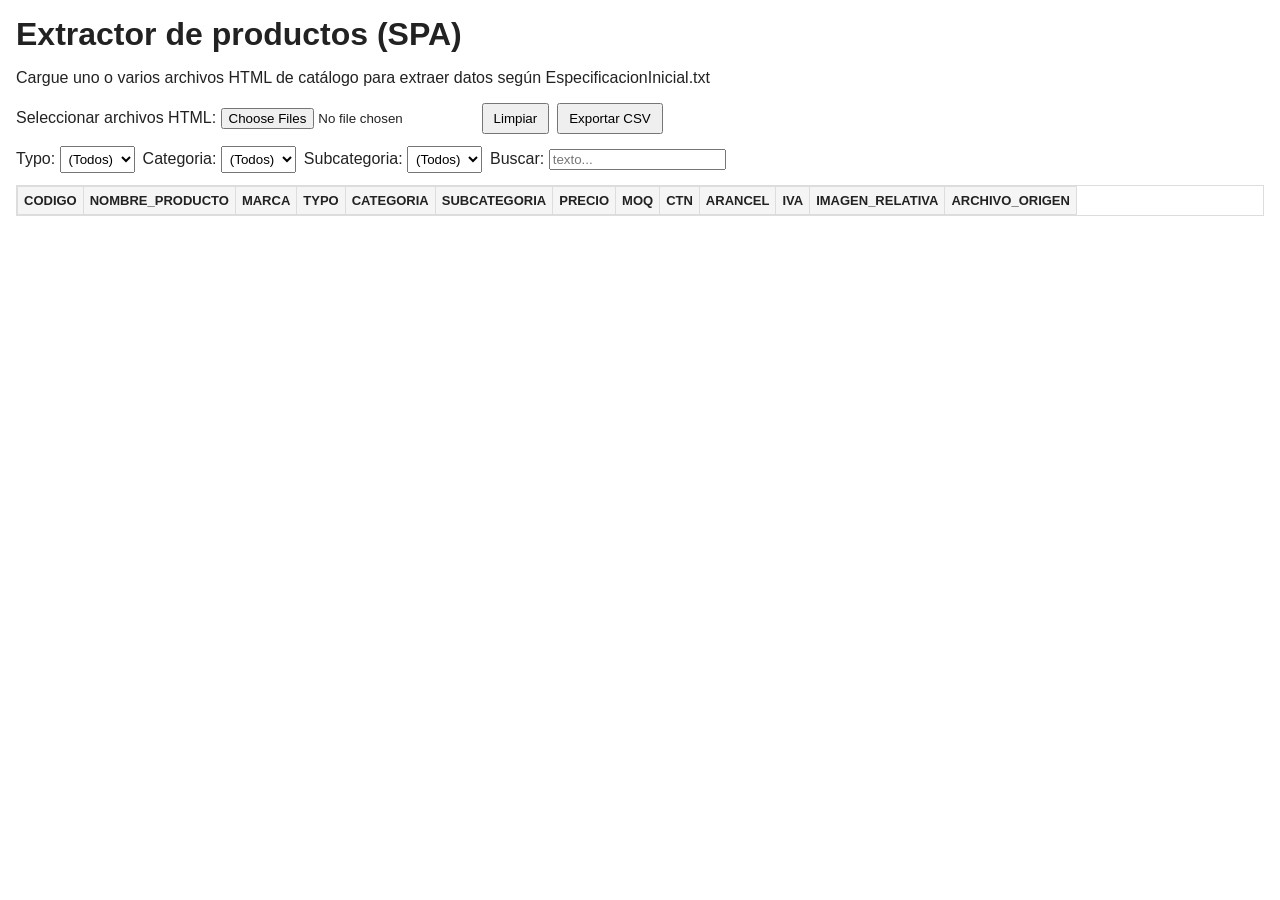
==== index.html @ dde88c33 "Extraer productos de KTC" ====
<!doctype html>
<html lang="es">
<head>
  <meta charset="utf-8">
  <meta name="viewport" content="width=device-width,initial-scale=1">
  <title>Extractor SPA - Catálogos</title>
  <link rel="stylesheet" href="styles.css">
</head>
<body>
  <header>
    <h1>Extractor de productos (SPA)</h1>
    <p>Cargue uno o varios archivos HTML de catálogo para extraer datos según EspecificacionInicial.txt</p>
  </header>
  <main>
    <section class="controls">
      <label class="file-label">Seleccionar archivos HTML:
        <input id="fileInput" type="file" accept=".htm,.html" multiple>
      </label>
      <button id="clearBtn">Limpiar</button>
      <button id="exportCsvBtn">Exportar CSV</button>
    </section>
    <section class="filters">
      <label>Typo: <select id="filterTypo"><option value="">(Todos)</option></select></label>
      <label>Categoria: <select id="filterCategoria"><option value="">(Todos)</option></select></label>
      <label>Subcategoria: <select id="filterSubcategoria"><option value="">(Todos)</option></select></label>
      <label>Buscar: <input id="search" placeholder="texto..."/></label>
    </section>
    <section class="table-wrap">
      <table id="results">
        <thead>
          <tr>
            <th>CODIGO</th>
            <th>NOMBRE_PRODUCTO</th>
            <th>MARCA</th>
            <th>TYPO</th>
            <th>CATEGORIA</th>
            <th>SUBCATEGORIA</th>
            <th>PRECIO</th>
            <th>MOQ</th>
            <th>CTN</th>
            <th>ARANCEL</th>
            <th>IVA</th>
            <th>IMAGEN_RELATIVA</th>
            <th>ARCHIVO_ORIGEN</th>
          </tr>
        </thead>
        <tbody></tbody>
      </table>
    </section>
  </main>
  <script src="app.js" defer></script>
</body>
</html>
---- styles.css ----
/* Minimal styles */
body{font-family: Arial, Helvetica, sans-serif;margin:16px;color:#222}
header h1{margin:0 0 8px 0}
.controls, .filters{margin:12px 0;display:flex;gap:8px;align-items:center;flex-wrap:wrap}
.file-label input{display:inline-block}
.table-wrap{overflow:auto;max-height:60vh;border:1px solid #ddd}
#results{border-collapse:collapse;table-layout:auto;width:auto;display:table}
#results th,#results td{border:1px solid #ddd;padding:6px;font-size:13px;text-align:left}
#results td{white-space:nowrap}
#results td:nth-child(7){white-space:nowrap}
#results thead{background:#f5f5f5;position:sticky;top:0}
button{padding:6px 10px}
select,input[type=text]{padding:4px}
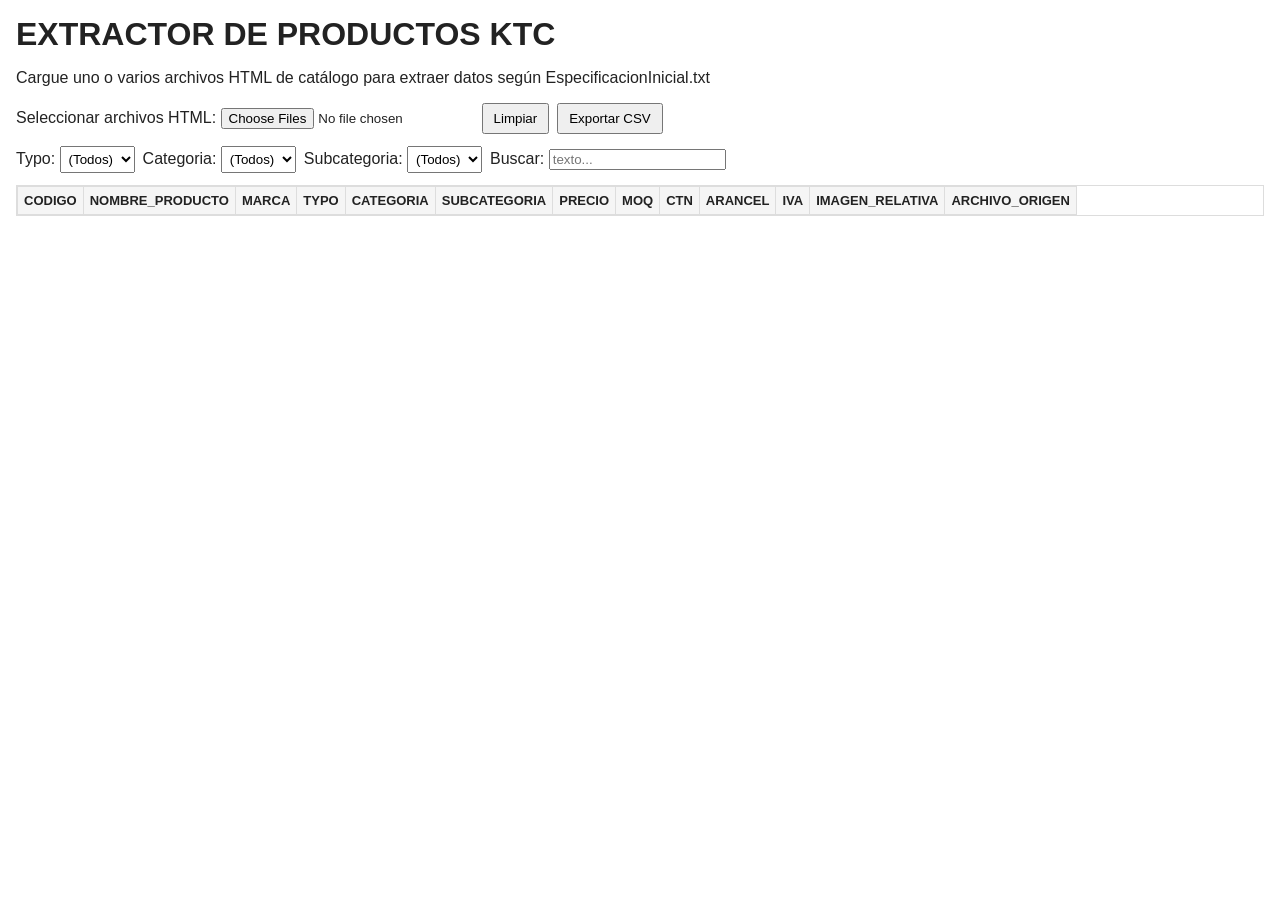
==== commit 3553ac34: "Cambia título principal a mayúsculas: EXTRACTOR DE PRODUCTOS KTC Co-authored-by: Copilot <223556219+" ====
--- a/index.html
+++ b/index.html
@@ -8,7 +8,7 @@
 </head>
 <body>
   <header>
-    <h1>Extractor de productos (SPA)</h1>
+    <h1>EXTRACTOR DE PRODUCTOS KTC</h1>
     <p>Cargue uno o varios archivos HTML de catálogo para extraer datos según EspecificacionInicial.txt</p>
   </header>
   <main>
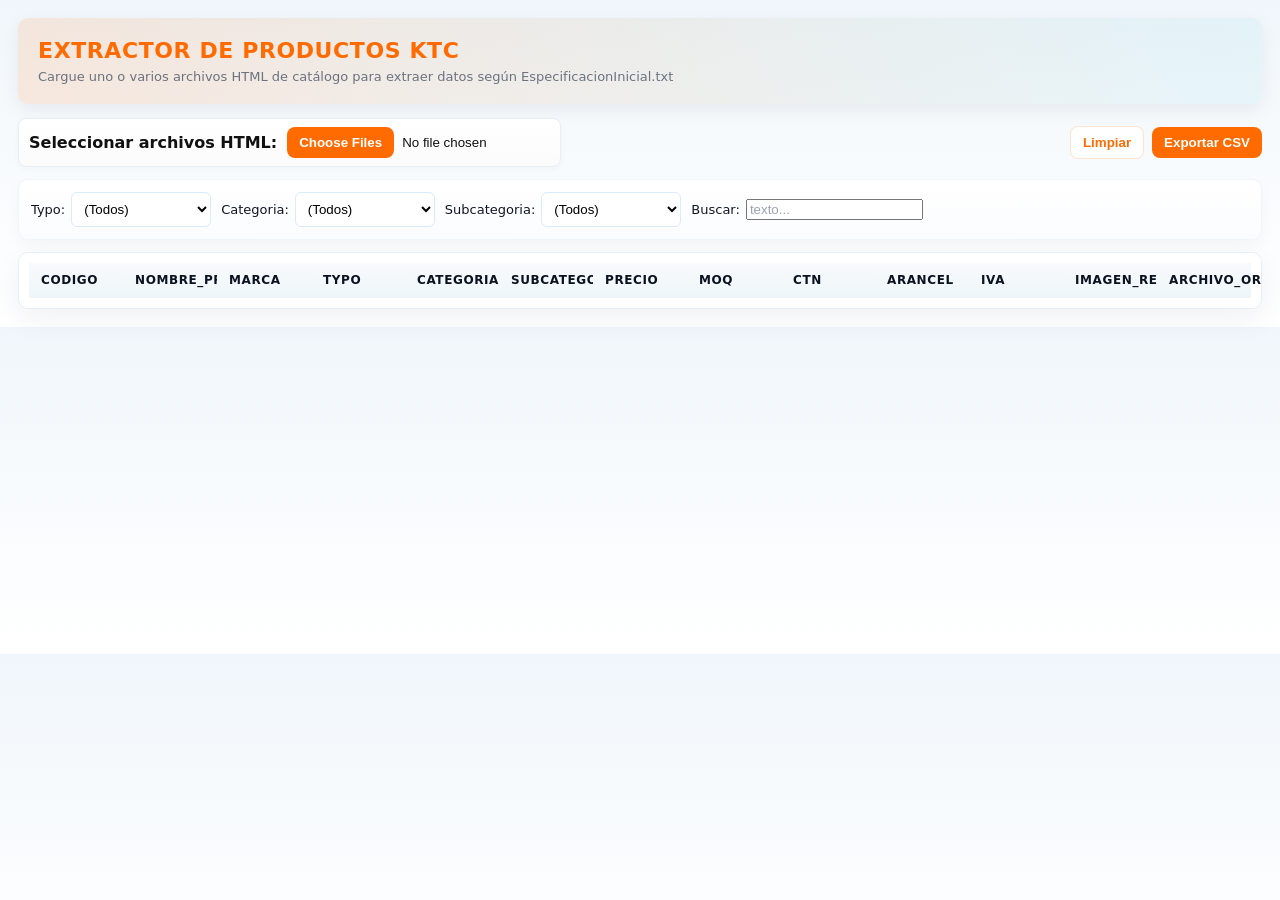
==== commit 5f5115cd: "Mostrar archivo(s) seleccionado(s) en nueva fila bajo el input Co-authored-by: Copilot <223556219+Co" ====
--- a/index.html
+++ b/index.html
@@ -13,11 +13,16 @@
   </header>
   <main>
     <section class="controls">
-      <label class="file-label">Seleccionar archivos HTML:
-        <input id="fileInput" type="file" accept=".htm,.html" multiple>
-      </label>
-      <button id="clearBtn">Limpiar</button>
-      <button id="exportCsvBtn">Exportar CSV</button>
+      <div class="left">
+        <label class="file-label">Seleccionar archivos HTML:
+          <input id="fileInput" type="file" accept=".htm,.html" multiple>
+        </label>
+        <div id="fileNames" class="file-names" aria-live="polite"></div>
+      </div>
+      <div class="right">
+        <button id="clearBtn">Limpiar</button>
+        <button id="exportCsvBtn">Exportar CSV</button>
+      </div>
     </section>
     <section class="filters">
       <label>Typo: <select id="filterTypo"><option value="">(Todos)</option></select></label>
--- a/styles.css
+++ b/styles.css
@@ -1,13 +1,67 @@
-/* Minimal styles */
-body{font-family: Arial, Helvetica, sans-serif;margin:16px;color:#222}
-header h1{margin:0 0 8px 0}
-.controls, .filters{margin:12px 0;display:flex;gap:8px;align-items:center;flex-wrap:wrap}
-.file-label input{display:inline-block}
-.table-wrap{overflow:auto;max-height:60vh;border:1px solid #ddd}
-#results{border-collapse:collapse;table-layout:auto;width:auto;display:table}
-#results th,#results td{border:1px solid #ddd;padding:6px;font-size:13px;text-align:left}
-#results td{white-space:nowrap}
+/* Visual upgrade: sections, cards, vivid colors */
+:root{
+  --bg:#0f1724; /* dark navy */
+  --card:#ffffff;
+  --muted:#6b7280;
+  --accent:#ff6b00; /* bright orange */
+  --accent-2:#06b6d4; /* teal */
+  --surface:#f8fafc;
+}
+*{box-sizing:border-box}
+body{font-family:Inter, system-ui, -apple-system, 'Segoe UI', Roboto, 'Helvetica Neue', Arial, sans-serif; margin:18px; color:#111; background:linear-gradient(180deg,#f0f6fb 0%, #fff 100%)}
+header{background:linear-gradient(90deg, rgba(255,107,0,0.12), rgba(6,182,212,0.06)); padding:20px; border-radius:10px; display:flex; flex-direction:column; gap:6px; box-shadow:0 6px 18px rgba(6,22,45,0.06)}
+header h1{margin:0;font-size:22px;letter-spacing:0.6px;color:var(--accent);text-transform:uppercase}
+header p{margin:0;color:var(--muted);font-size:13px}
+main{margin-top:14px;display:flex;flex-direction:column;gap:12px}
+
+/* Controls: file input + primary actions */
+.controls{display:flex;justify-content:space-between;gap:12px;align-items:center}
+.controls .left, .controls .right{display:flex;gap:8px;align-items:center}
+.file-label{background:linear-gradient(180deg,#fff,#fbfbfb);padding:8px 10px;border-radius:8px;border:1px solid #e6eef6;box-shadow:0 2px 6px rgba(12,30,60,0.03);display:inline-flex;align-items:center;gap:10px;position:relative;overflow:hidden}
+/* Hide default input visuals but keep it accessible; style native file button */
+.file-label input[type=file]{position:relative;z-index:2;cursor:pointer;background:transparent;border:0;padding:0;margin:0}
+.file-label input[type=file]::-webkit-file-upload-button{background:var(--accent);color:#fff;border:none;padding:8px 12px;margin-right:8px;border-radius:8px;font-weight:700;cursor:pointer}
+.file-label input[type=file]::file-selector-button{background:var(--accent);color:#fff;border:none;padding:8px 12px;margin-right:8px;border-radius:8px;font-weight:700;cursor:pointer}
+/* show filename text next to button (browsers place filename after button) */
+.file-label::after{content:'';flex:1;color:var(--muted);font-size:13px;white-space:nowrap;overflow:hidden;text-overflow:ellipsis}
+/* On focus make visible ring */
+.file-label input[type=file]:focus-visible{outline:3px solid rgba(6,182,212,0.12);outline-offset:3px}
+
+
+button{padding:8px 12px;border-radius:8px;border:none;cursor:pointer;font-weight:600}
+button#exportCsvBtn{background:var(--accent);color:#fff}
+button#clearBtn{background:#fff;color:var(--accent);border:1px solid rgba(255,107,0,0.18)}
+button:hover{filter:brightness(0.98)}
+
+/* Filters panel */
+.filters{display:flex;gap:10px;align-items:center;flex-wrap:wrap;padding:12px;border-radius:10px;background:linear-gradient(180deg,#fff,#fbfcff);border:1px solid #eef6f9;box-shadow:0 6px 16px rgba(6,30,45,0.03)}
+.filters label{display:flex;align-items:center;gap:6px;color:#0f1724;font-size:13px}
+select, input[type=text]{padding:8px;border-radius:6px;border:1px solid #dbeafe;background:#fff;min-width:140px}
+input::placeholder{color:#9aa4b2}
+
+/* Table card */
+.table-wrap{overflow:auto;max-height:60vh;border-radius:10px;background:var(--card);box-shadow:0 10px 30px rgba(12,30,60,0.06);padding:10px;border:1px solid #e6eef6}
+#results{border-collapse:collapse;width:100%;table-layout:fixed;min-width:900px}
+#results th,#results td{border-bottom:1px solid #f0f3f6;padding:10px 12px;font-size:13px;text-align:left;vertical-align:middle}
+#results thead th{background:linear-gradient(180deg,#f8fafc,#eef6f9);position:sticky;top:0;z-index:2;color:#0b1220}
+#results tbody tr:nth-child(odd){background:#ffffff}
+#results tbody tr:nth-child(even){background:#fbfbfd}
+#results tbody tr:hover{background:linear-gradient(90deg, rgba(255,235,214,0.5), rgba(255,255,255,0.6));transform:translateY(-1px)}
+#results th{font-weight:700;font-size:12px;letter-spacing:0.6px}
+#results td a{color:var(--accent-2);text-decoration:none}
+#results td{white-space:nowrap;overflow:hidden;text-overflow:ellipsis}
 #results td:nth-child(7){white-space:nowrap}
-#results thead{background:#f5f5f5;position:sticky;top:0}
-button{padding:6px 10px}
-select,input[type=text]{padding:4px}
+
+/* Responsive adjustments */
+@media (max-width:900px){
+  header h1{font-size:18px}
+  .controls{flex-direction:column;align-items:stretch}
+  .controls .left,.controls .right{width:100%;justify-content:space-between}
+  .filters{flex-direction:column;align-items:stretch}
+  #results{min-width:700px}
+}
+
+/* small utilities */
+label.file-label{font-weight:600}
+.file-names{margin-top:8px;font-size:13px;color:var(--muted);max-width:560px;overflow:hidden;text-overflow:ellipsis;white-space:nowrap}
+select:focus, input[type=text]:focus, button:focus{outline:3px solid rgba(6,182,212,0.12);outline-offset:2px}
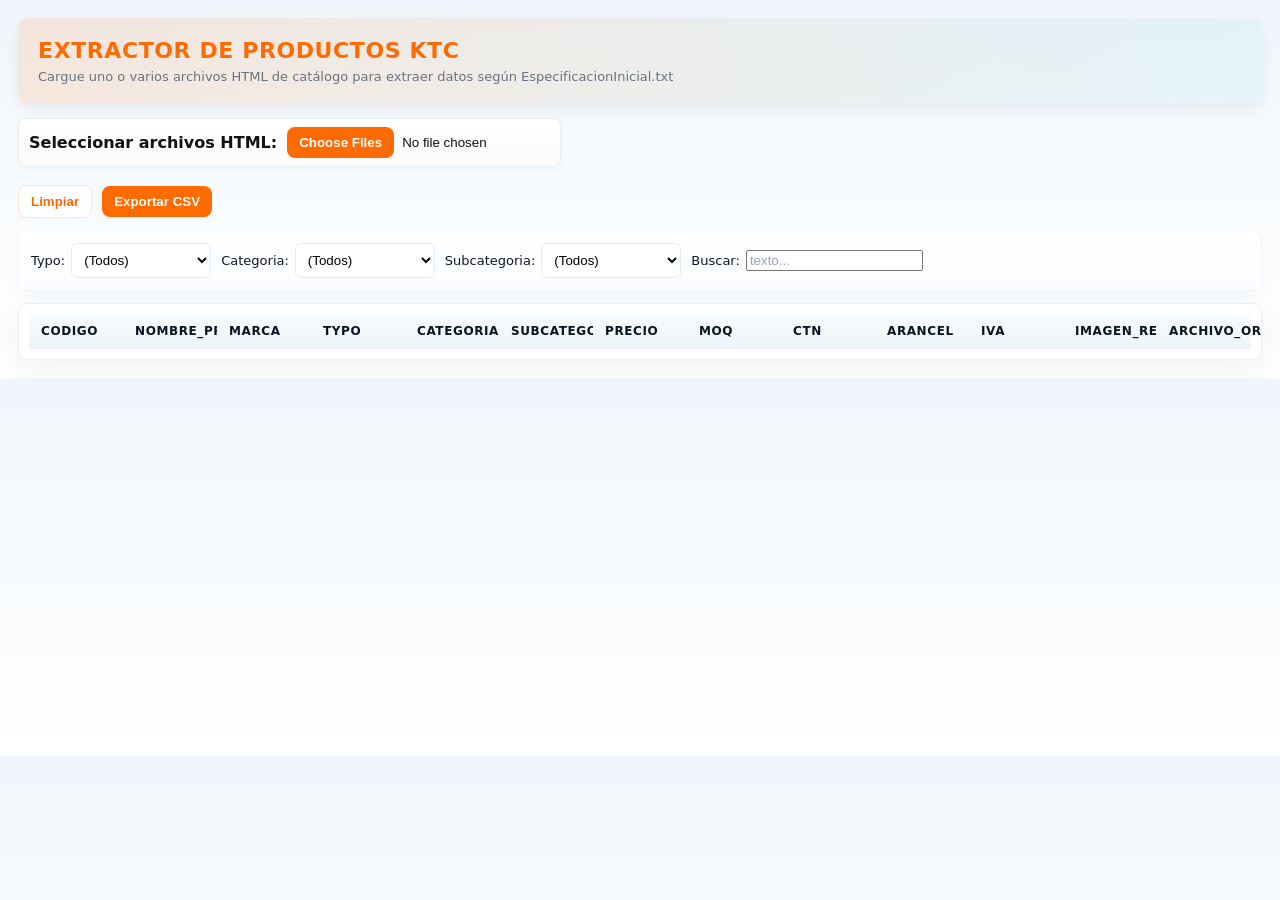
==== commit 5fba0444: "Mover botones 'Limpiar' y 'Exportar CSV' a sección separada (.actions) Co-authored-by: Copilot <2235" ====
--- a/index.html
+++ b/index.html
@@ -19,10 +19,11 @@
         </label>
         <div id="fileNames" class="file-names" aria-live="polite"></div>
       </div>
-      <div class="right">
-        <button id="clearBtn">Limpiar</button>
-        <button id="exportCsvBtn">Exportar CSV</button>
-      </div>
+    </section>
+
+    <section class="actions">
+      <button id="clearBtn">Limpiar</button>
+      <button id="exportCsvBtn">Exportar CSV</button>
     </section>
     <section class="filters">
       <label>Typo: <select id="filterTypo"><option value="">(Todos)</option></select></label>
--- a/styles.css
+++ b/styles.css
@@ -15,8 +15,9 @@
 main{margin-top:14px;display:flex;flex-direction:column;gap:12px}
 
 /* Controls: file input + primary actions */
-.controls{display:flex;justify-content:space-between;gap:12px;align-items:center}
-.controls .left, .controls .right{display:flex;gap:8px;align-items:center}
+.controls{display:flex;justify-content:flex-start;gap:12px;align-items:center}
+.controls .left{display:flex;gap:8px;align-items:center}
+.actions{display:flex;gap:10px;align-items:center;margin-top:6px}
 .file-label{background:linear-gradient(180deg,#fff,#fbfbfb);padding:8px 10px;border-radius:8px;border:1px solid #e6eef6;box-shadow:0 2px 6px rgba(12,30,60,0.03);display:inline-flex;align-items:center;gap:10px;position:relative;overflow:hidden}
 /* Hide default input visuals but keep it accessible; style native file button */
 .file-label input[type=file]{position:relative;z-index:2;cursor:pointer;background:transparent;border:0;padding:0;margin:0}
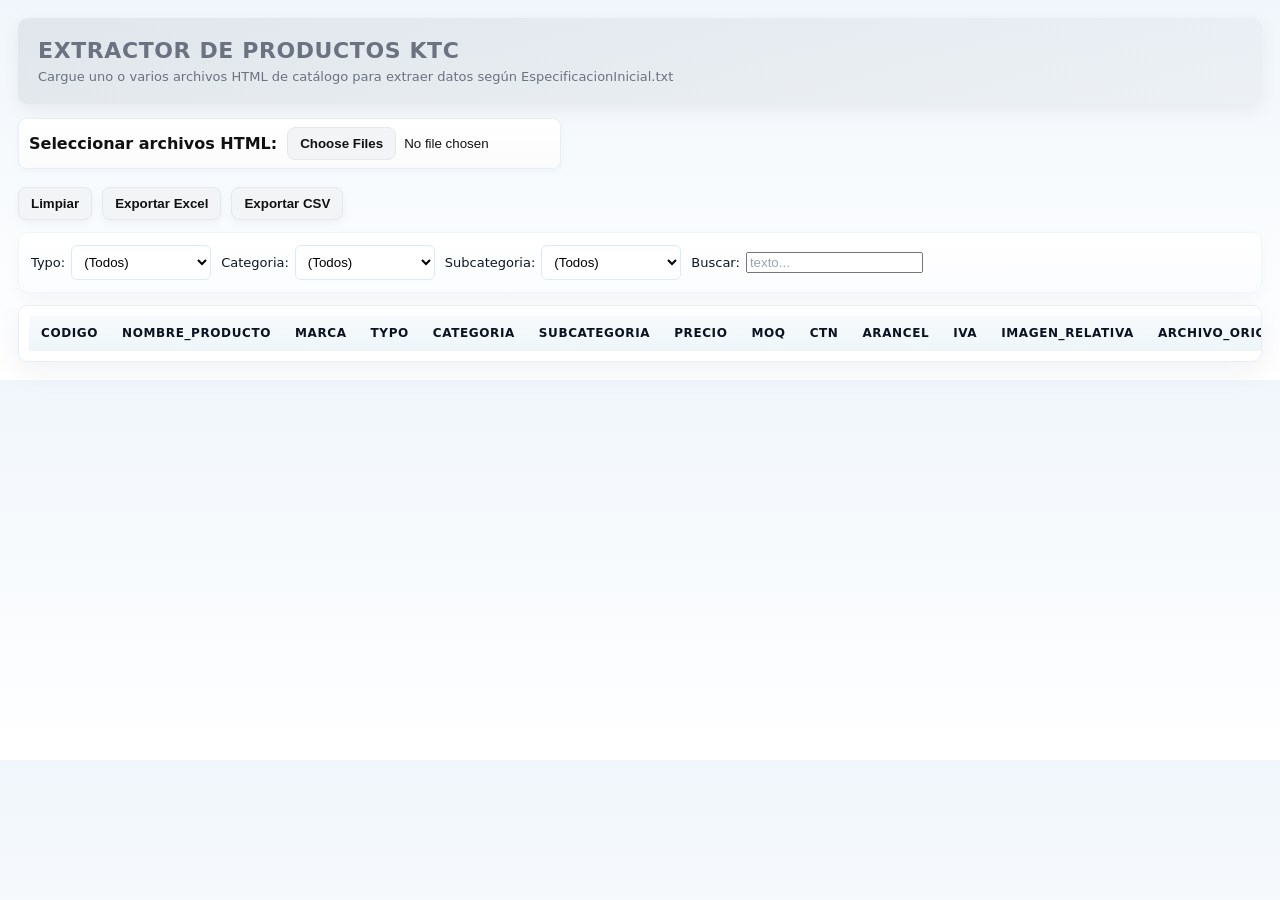
==== commit df193264: "ok estilos ok" ====
--- a/index.html
+++ b/index.html
@@ -15,14 +15,15 @@
     <section class="controls">
       <div class="left">
         <label class="file-label">Seleccionar archivos HTML:
-          <input id="fileInput" type="file" accept=".htm,.html" multiple>
-        </label>
+            <input id="fileInput" type="file" accept=".htm,.html" multiple>
+          </label>
         <div id="fileNames" class="file-names" aria-live="polite"></div>
       </div>
     </section>
 
     <section class="actions">
       <button id="clearBtn">Limpiar</button>
+      <button id="exportXlsBtn">Exportar Excel</button>
       <button id="exportCsvBtn">Exportar CSV</button>
     </section>
     <section class="filters">
--- a/styles.css
+++ b/styles.css
@@ -3,13 +3,13 @@
   --bg:#0f1724; /* dark navy */
   --card:#ffffff;
   --muted:#6b7280;
-  --accent:#ff6b00; /* bright orange */
-  --accent-2:#06b6d4; /* teal */
+  --accent:#6b7280; /* gray */
+  --accent-2:#6b7280; /* gray */
   --surface:#f8fafc;
 }
 *{box-sizing:border-box}
 body{font-family:Inter, system-ui, -apple-system, 'Segoe UI', Roboto, 'Helvetica Neue', Arial, sans-serif; margin:18px; color:#111; background:linear-gradient(180deg,#f0f6fb 0%, #fff 100%)}
-header{background:linear-gradient(90deg, rgba(255,107,0,0.12), rgba(6,182,212,0.06)); padding:20px; border-radius:10px; display:flex; flex-direction:column; gap:6px; box-shadow:0 6px 18px rgba(6,22,45,0.06)}
+header{background:linear-gradient(90deg, rgba(107,114,128,0.12), rgba(107,114,128,0.06)); padding:20px; border-radius:10px; display:flex; flex-direction:column; gap:6px; box-shadow:0 6px 18px rgba(6,22,45,0.06)}
 header h1{margin:0;font-size:22px;letter-spacing:0.6px;color:var(--accent);text-transform:uppercase}
 header p{margin:0;color:var(--muted);font-size:13px}
 main{margin-top:14px;display:flex;flex-direction:column;gap:12px}
@@ -19,20 +19,21 @@
 .controls .left{display:flex;gap:8px;align-items:center}
 .actions{display:flex;gap:10px;align-items:center;margin-top:6px}
 .file-label{background:linear-gradient(180deg,#fff,#fbfbfb);padding:8px 10px;border-radius:8px;border:1px solid #e6eef6;box-shadow:0 2px 6px rgba(12,30,60,0.03);display:inline-flex;align-items:center;gap:10px;position:relative;overflow:hidden}
-/* Hide default input visuals but keep it accessible; style native file button */
-.file-label input[type=file]{position:relative;z-index:2;cursor:pointer;background:transparent;border:0;padding:0;margin:0}
-.file-label input[type=file]::-webkit-file-upload-button{background:var(--accent);color:#fff;border:none;padding:8px 12px;margin-right:8px;border-radius:8px;font-weight:700;cursor:pointer}
-.file-label input[type=file]::file-selector-button{background:var(--accent);color:#fff;border:none;padding:8px 12px;margin-right:8px;border-radius:8px;font-weight:700;cursor:pointer}
-/* show filename text next to button (browsers place filename after button) */
+/* Show native file input button and style it */
+.file-label input[type=file]{position:relative;z-index:2;cursor:pointer;background:transparent;border:0;padding:0;margin:0;display:inline-block}
+.file-label input[type=file]::-webkit-file-upload-button,
+.file-label input[type=file]::file-selector-button{
+  padding:8px 12px;border-radius:8px;border:1px solid #e5e7eb;background:#f3f4f6;color:#111;font-weight:700;cursor:pointer;margin-right:8px;
+}
 .file-label::after{content:'';flex:1;color:var(--muted);font-size:13px;white-space:nowrap;overflow:hidden;text-overflow:ellipsis}
 /* On focus make visible ring */
 .file-label input[type=file]:focus-visible{outline:3px solid rgba(6,182,212,0.12);outline-offset:3px}
 
 
-button{padding:8px 12px;border-radius:8px;border:none;cursor:pointer;font-weight:600}
-button#exportCsvBtn{background:var(--accent);color:#fff}
-button#clearBtn{background:#fff;color:var(--accent);border:1px solid rgba(255,107,0,0.18)}
-button:hover{filter:brightness(0.98)}
+button{padding:8px 12px;border-radius:8px;border:1px solid #e5e7eb;cursor:pointer;font-weight:700;background:#f3f4f6;color:#111;box-shadow:0 4px 10px rgba(11,17,25,0.04)}
+button:hover{filter:brightness(0.98);transform:translateY(-1px)}
+button:active{transform:translateY(0)}
+/* file input native button remains styled via ::file-selector-button */
 
 /* Filters panel */
 .filters{display:flex;gap:10px;align-items:center;flex-wrap:wrap;padding:12px;border-radius:10px;background:linear-gradient(180deg,#fff,#fbfcff);border:1px solid #eef6f9;box-shadow:0 6px 16px rgba(6,30,45,0.03)}
@@ -42,7 +43,7 @@
 
 /* Table card */
 .table-wrap{overflow:auto;max-height:60vh;border-radius:10px;background:var(--card);box-shadow:0 10px 30px rgba(12,30,60,0.06);padding:10px;border:1px solid #e6eef6}
-#results{border-collapse:collapse;width:100%;table-layout:fixed;min-width:900px}
+#results{border-collapse:collapse;width:auto;table-layout:auto;min-width:0}
 #results th,#results td{border-bottom:1px solid #f0f3f6;padding:10px 12px;font-size:13px;text-align:left;vertical-align:middle}
 #results thead th{background:linear-gradient(180deg,#f8fafc,#eef6f9);position:sticky;top:0;z-index:2;color:#0b1220}
 #results tbody tr:nth-child(odd){background:#ffffff}
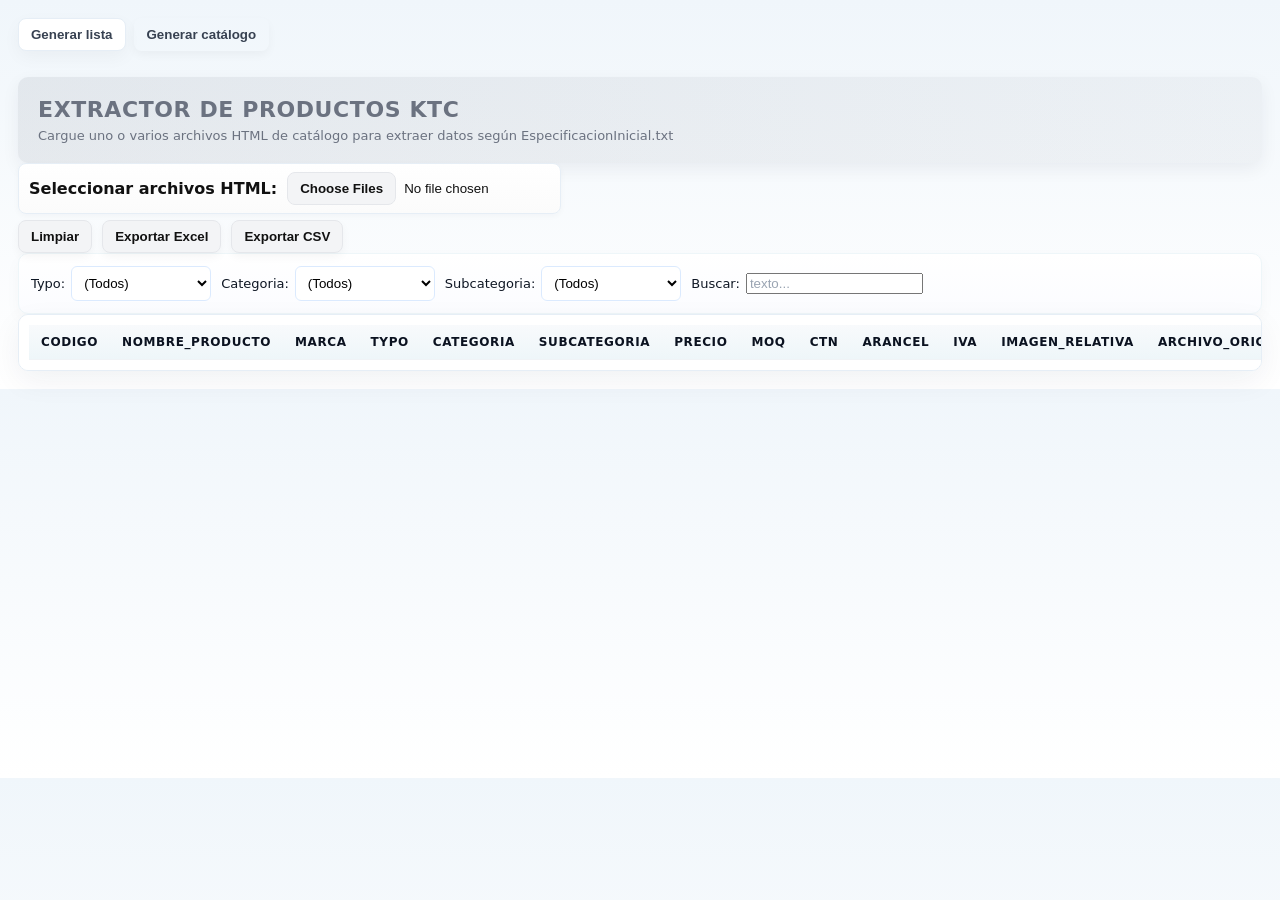
==== commit 0d965091: "tabs tabs" ====
--- a/index.html
+++ b/index.html
@@ -7,11 +7,16 @@
   <link rel="stylesheet" href="styles.css">
 </head>
 <body>
-  <header>
-    <h1>EXTRACTOR DE PRODUCTOS KTC</h1>
-    <p>Cargue uno o varios archivos HTML de catálogo para extraer datos según EspecificacionInicial.txt</p>
-  </header>
+  <nav class="tabs">
+    <button id="tabBtnExtractor" class="tab-btn active">Generar lista</button>
+    <button id="tabBtnGenerator" class="tab-btn">Generar catálogo</button>
+  </nav>
   <main>
+    <div id="tab-extractor" class="tab-content active">
+    <header>
+      <h1>EXTRACTOR DE PRODUCTOS KTC</h1>
+      <p>Cargue uno o varios archivos HTML de catálogo para extraer datos según EspecificacionInicial.txt</p>
+    </header>
     <section class="controls">
       <div class="left">
         <label class="file-label">Seleccionar archivos HTML:
@@ -54,6 +59,24 @@
         <tbody></tbody>
       </table>
     </section>
+    </div>
+
+    <div id="tab-generator" class="tab-content" aria-hidden="true">
+      <header>
+        <h1>GENERAR CATÁLOGO</h1>
+        <p>Sube un archivo Excel con la lista de productos para generar el catálogo.</p>
+      </header>
+      <section class="generator">
+        <p>Sube un archivo Excel con la lista de productos para generar el catálogo.</p>
+        <label class="file-label">Seleccionar archivo Excel:
+          <input id="excelInput" type="file" accept=".xls,.xlsx" />
+        </label>
+        <div class="generator-actions">
+          <button id="previewExcelBtn">Previsualizar</button>
+          <button id="generateCatalogBtn">Generar catálogo</button>
+        </div>
+      </section>
+    </div>
   </main>
   <script src="app.js" defer></script>
 </body>
--- a/styles.css
+++ b/styles.css
@@ -9,10 +9,20 @@
 }
 *{box-sizing:border-box}
 body{font-family:Inter, system-ui, -apple-system, 'Segoe UI', Roboto, 'Helvetica Neue', Arial, sans-serif; margin:18px; color:#111; background:linear-gradient(180deg,#f0f6fb 0%, #fff 100%)}
-header{background:linear-gradient(90deg, rgba(107,114,128,0.12), rgba(107,114,128,0.06)); padding:20px; border-radius:10px; display:flex; flex-direction:column; gap:6px; box-shadow:0 6px 18px rgba(6,22,45,0.06)}
-header h1{margin:0;font-size:22px;letter-spacing:0.6px;color:var(--accent);text-transform:uppercase}
-header p{margin:0;color:var(--muted);font-size:13px}
+.tab-content > header{background:linear-gradient(90deg, rgba(107,114,128,0.12), rgba(107,114,128,0.06)); padding:20px; border-radius:10px; display:flex; flex-direction:column; gap:6px; box-shadow:0 6px 18px rgba(6,22,45,0.06)}
+.tab-content > header h1{margin:0;font-size:22px;letter-spacing:0.6px;color:var(--accent);text-transform:uppercase}
+.tab-content > header p{margin:0;color:var(--muted);font-size:13px}
 main{margin-top:14px;display:flex;flex-direction:column;gap:12px}
+
+/* Tabs */
+.tabs{display:flex;gap:8px;align-items:center;margin-top:12px}
+.tab-btn{padding:8px 12px;border-radius:8px;border:1px solid transparent;background:transparent;color:#374151;font-weight:700;cursor:pointer}
+.tab-btn.active{background:#fff;border-color:#e6eef6;box-shadow:0 6px 18px rgba(11,17,25,0.04)}
+.tab-content{display:none;padding-top:12px}
+.tab-content.active{display:block}
+.generator{background:linear-gradient(180deg,#fff,#fbfcff);padding:14px;border-radius:8px;border:1px solid #eef6f9}
+.generator .file-label{display:block}
+.generator-actions{margin-top:10px;display:flex;gap:8px}
 
 /* Controls: file input + primary actions */
 .controls{display:flex;justify-content:flex-start;gap:12px;align-items:center}
